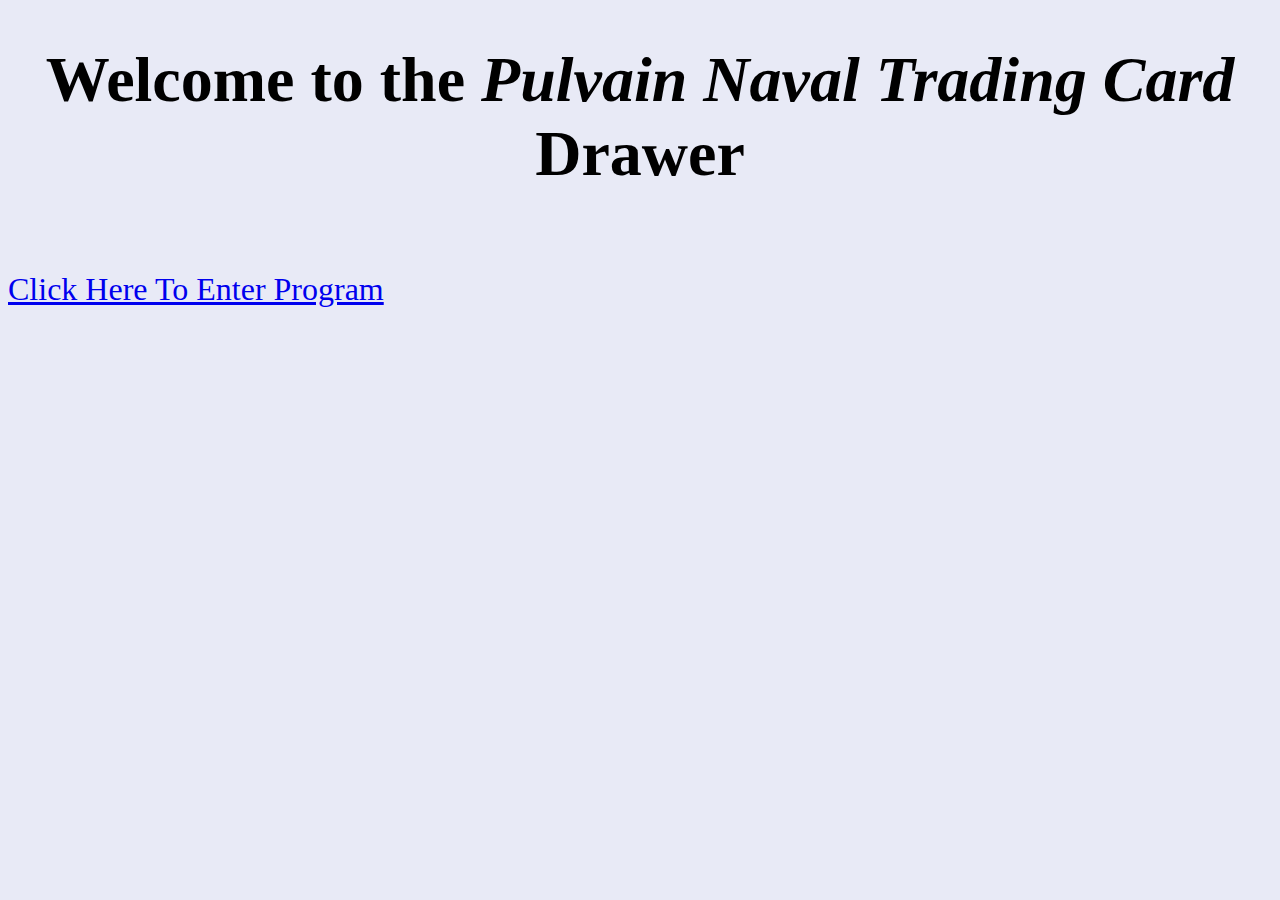
==== index.html @ 3af51ebc "Add files via upload" ====
<!DOCTYPE html>
<html>
<head>
	<meta charset="utf-8">
	<meta name="viewport" content="width=device-width, initial-scale=1">
	<link rel= "stylesheet" href= "tradingCardsStyle.css">
	<title>Pulvain Navy Trading Cards</title>
</head>
<body>
<h1 id="welcome">Welcome to the <em><strong>Pulvain Naval Trading Card</strong></em> Drawer</h1>
<br>
<a id= "welcome" href="PulvianTradingCardPIcker.html">Click Here To Enter Program</a>
</body>
</html>
---- tradingCardsStyle.css ----
#card {
	display: block;
	margin-left: auto;
	margin-right: auto;
	margin-top: 100px;
	border: none;
	border-radius: 20px;
} 
#cardFlip {
	display: block;
	margin-left: auto;
	margin-right: auto;
	margin-top: 100px;
	border: none;
	border-radius: 20px;
} 

#card{
	animation: cardWobble 4s infinite;
}
#cardFlip{
	animation: flip 4s 1;
}
@keyframes cardWobble {
	35%{transform: rotate(-10deg);}
	70%{transform: rotate(10deg);}
	100%{transform: rotate(0deg);}
}
@keyframes spin {
	0%{transform: rotate(0deg);}
	5%{transform: rotate(-10deg);}
	100%{transform: rotate(3600deg);}
}
@keyframes flip {
	100%{transform: rotateY(360deg);}
}

#cardText{
	text-align: center;
	position: relative;
	bottom: -100px;

}
body{
	font-family:"American Typewriter",serif;
	font-size: 2em;
	background: #E8EAF6;
}
#welcome{
	text-align: center;
	position: relative;
}
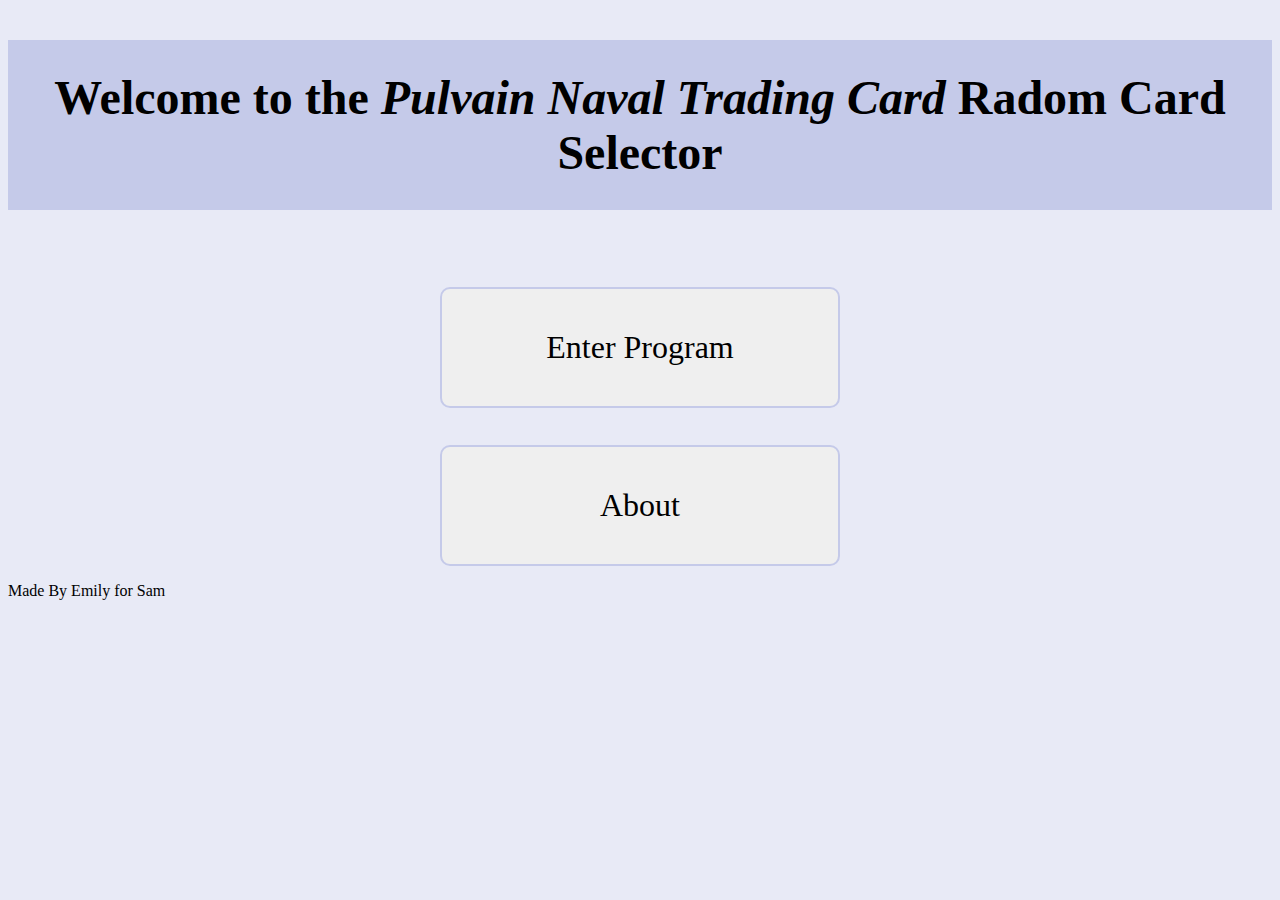
==== commit 2630d50c: "Add files via upload" ====
--- a/index.html
+++ b/index.html
@@ -7,8 +7,15 @@
 	<title>Pulvain Navy Trading Cards</title>
 </head>
 <body>
-<h1 id="welcome">Welcome to the <em><strong>Pulvain Naval Trading Card</strong></em> Drawer</h1>
-<br>
-<a id= "welcome" href="PulvianTradingCardPIcker.html">Click Here To Enter Program</a>
+	<h2 id= "welcome">Welcome to the <em><strong>Pulvain Naval Trading Card</strong></em> Radom Card Selector</h2>
+	<br>
+	<a id= "link" href="PulvianTradingCardPIcker.html">
+		<button>Enter Program</button>
+	</a>
+	<br>
+	<a id= "link" href="about.html">
+		<button>About</button>
+	</a>
+	<p id="credit">Made By Emily for Sam</p>
 </body>
 </html>--- a/tradingCardsStyle.css
+++ b/tradingCardsStyle.css
@@ -1,7 +1,7 @@
 
 
 
-
+/* Card Selector */
 #card {
 	display: block;
 	margin-left: auto;
@@ -49,8 +49,60 @@
 	font-family:"American Typewriter",serif;
 	font-size: 2em;
 	background: #E8EAF6;
+	padding: ;
 }
+#hide{
+	visibility: hidden;
+	font-size: 0.5em;
+}
+#show{
+	visibility: visible;
+	font-size: 0.6em;
+	position: relative;
+	top: 80px;
+}
+
+#show { animation: slideIn 3s 1}
+
+@keyframes slideIn {
+	0%{transform: translate(-500px,0px);}
+	90%{transform: translate(30px,0px);}
+	100%{transform: translate(0px,0px);}
+
+}
+/* Landing Screen and about */
 #welcome{
 	text-align: center;
 	position: relative;
-}+	background: #C5CAE9;
+	padding: 30px;
+}
+#link{
+	display: block;
+	text-align: center;	
+	font-size: 2em;
+
+}
+#credit{
+	position: relative;
+	font-size: 0.5em;
+
+}
+button{
+	border: solid 2px #C5CAE9;
+	border-radius: 10px;
+	inline-size: 400px;
+	padding: 40px;
+	transition-duration: 0.5s;
+	font-family:"American Typewriter",serif;
+	font-size: 0.5em;
+}
+button:hover{
+	background-color:#C5CAE9;
+}
+
+#stats{
+	text-align: center;
+	padding-top: 40px;
+}
+
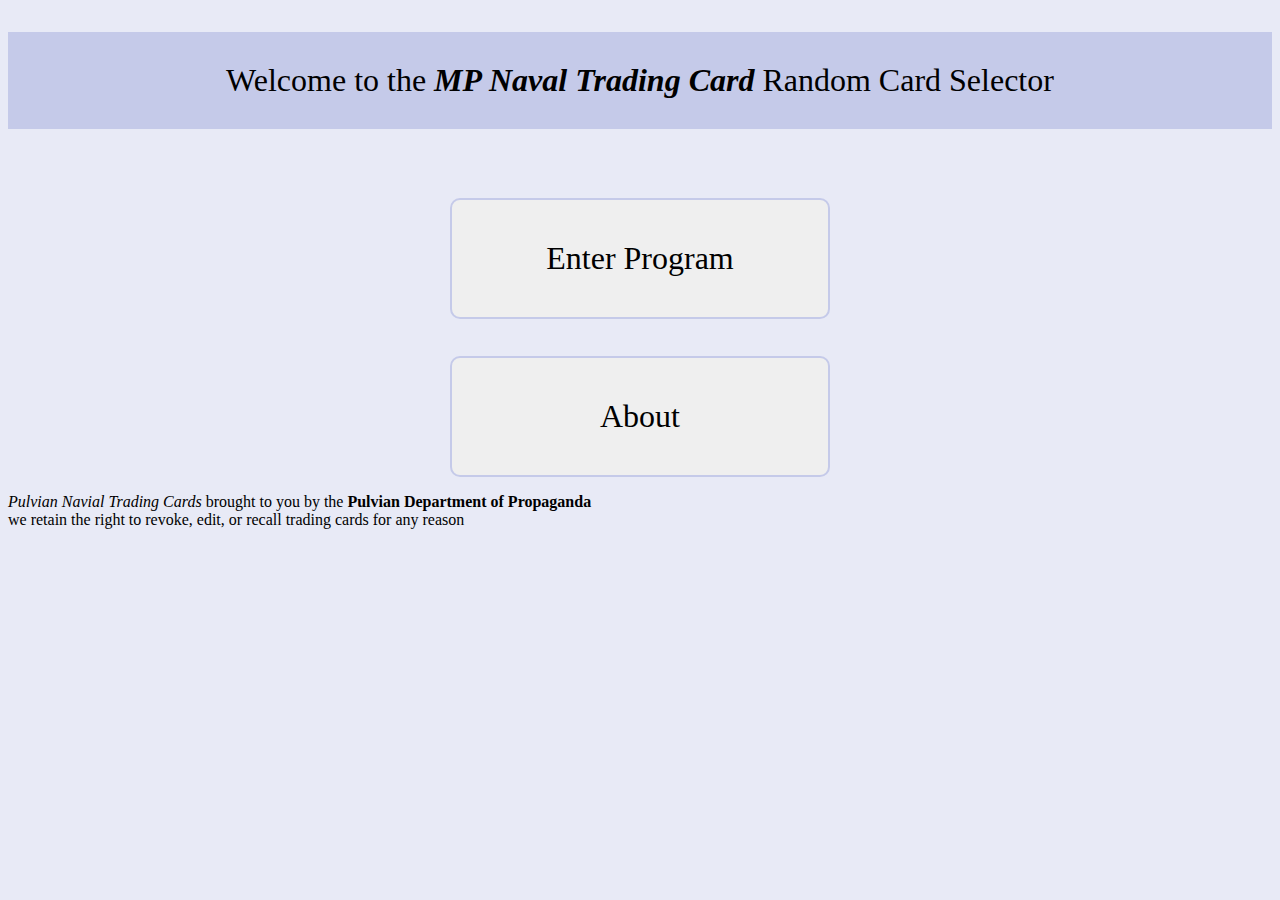
==== commit b26b6bb8: "Add files via upload" ====
--- a/index.html
+++ b/index.html
@@ -7,7 +7,7 @@
 	<title>Pulvain Navy Trading Cards</title>
 </head>
 <body>
-	<h2 id= "welcome">Welcome to the <em><strong>Pulvain Naval Trading Card</strong></em> Radom Card Selector</h2>
+	<p id= "welcome">Welcome to the <em><strong>MP Naval Trading Card</strong></em> Random Card Selector</p>
 	<br>
 	<a id= "link" href="PulvianTradingCardPIcker.html">
 		<button>Enter Program</button>
@@ -16,6 +16,6 @@
 	<a id= "link" href="about.html">
 		<button>About</button>
 	</a>
-	<p id="credit">Made By Emily for Sam</p>
+	<p id="credit"><em>Pulvian Navial Trading Cards</em> brought to you by the <strong>Pulvian Department of Propaganda</strong> <br> we retain the right to revoke, edit, or recall trading cards for any reason </p>
 </body>
 </html>--- a/tradingCardsStyle.css
+++ b/tradingCardsStyle.css
@@ -20,7 +20,7 @@
 } 
 
 #card{
-	animation: cardWobble 4s infinite;
+	animation: cardWobble 4s 1;
 }
 #cardFlip{
 	animation: flip 4s 1;
@@ -45,12 +45,31 @@
 	bottom: -100px;
 
 }
+#flavorText{
+	position: relative;
+	font-size: 1em;
+	inline-size: 300px;
+	border: hidden;
+	float: right;
+	right: 50px;
+	bottom: 400px;
+}
+#flavorTextOut{
+	position: relative;
+	font-size: 1em;
+	inline-size: 300px;
+	border: hidden 6px;
+	float: right;
+	right: 50px;
+	bottom: 400px;
+}
 body{
 	font-family:"American Typewriter",serif;
 	font-size: 2em;
 	background: #E8EAF6;
 	padding: ;
 }
+
 #hide{
 	visibility: hidden;
 	font-size: 0.5em;
@@ -66,10 +85,27 @@
 
 @keyframes slideIn {
 	0%{transform: translate(-500px,0px);}
-	90%{transform: translate(30px,0px);}
+	90%{transform: translate(10px,0px);}
 	100%{transform: translate(0px,0px);}
 
 }
+
+@keyframes slideInAlt {
+	0%{transform: translate(500px,0px);}
+	90%{transform: translate(-10px,0px);}
+	100%{transform: translate(0px,0px);}
+
+}
+
+@keyframes slideOut {
+	0%{transform: translate(-10px,0px);}
+	100%{transform: translate(500px,0px);}
+
+}
+
+#flavorText{ animation: slideInAlt 3s 1 }
+#flavorTextOut{ animation:slideOut 3s 1 }
+
 /* Landing Screen and about */
 #welcome{
 	text-align: center;
@@ -91,7 +127,7 @@
 button{
 	border: solid 2px #C5CAE9;
 	border-radius: 10px;
-	inline-size: 400px;
+	inline-size: 30%;
 	padding: 40px;
 	transition-duration: 0.5s;
 	font-family:"American Typewriter",serif;
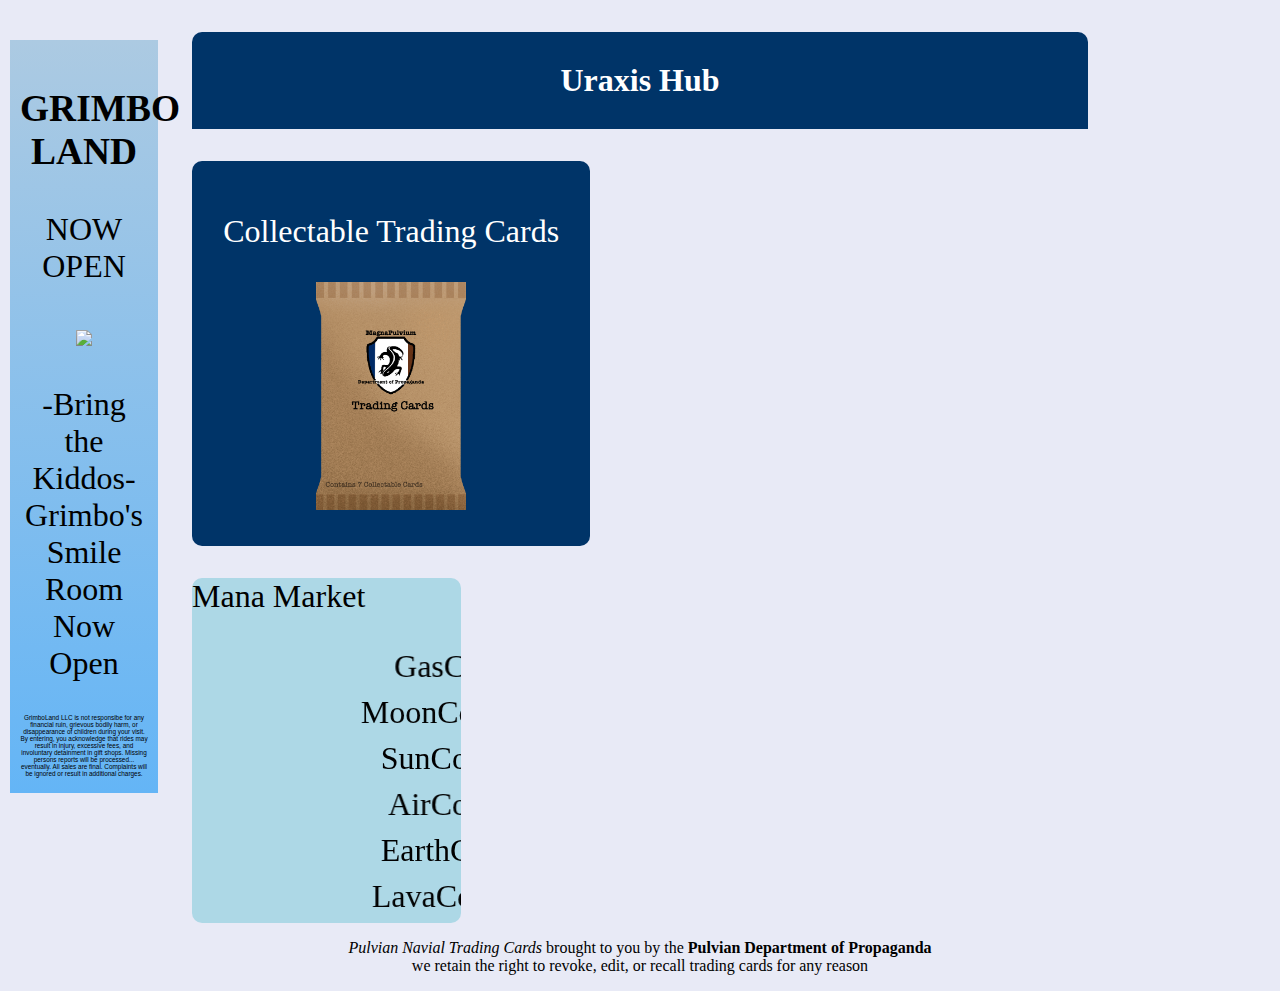
==== commit aaf87d18: "Add files via upload" ====
--- a/index.html
+++ b/index.html
@@ -4,18 +4,40 @@
 	<meta charset="utf-8">
 	<meta name="viewport" content="width=device-width, initial-scale=1">
 	<link rel= "stylesheet" href= "tradingCardsStyle.css">
-	<title>Pulvain Navy Trading Cards</title>
+	<title>Uraxis Hub</title>
 </head>
 <body>
-	<p id= "welcome">Welcome to the <em><strong>MP Naval Trading Card</strong></em> Random Card Selector</p>
-	<br>
-	<a id= "link" href="PulvianTradingCardPIcker.html">
-		<button>Enter Program</button>
-	</a>
-	<br>
-	<a id= "link" href="about.html">
-		<button>About</button>
-	</a>
-	<p id="credit"><em>Pulvian Navial Trading Cards</em> brought to you by the <strong>Pulvian Department of Propaganda</strong> <br> we retain the right to revoke, edit, or recall trading cards for any reason </p>
+	<div id="all">
+		<div id="navBar">
+			<p id= "welcome"> <strong>Uraxis Hub</strong></p>
+		</div>
+
+		<div id="mpCardsContainer">
+			<p>Collectable Trading Cards</p>
+			<a id= "link" href="cardHub.html">
+				<img id="test" src="closedPack.png" width="150px">
+			</a>
+		</div>
+		
+		<div id="manaCoin">
+			<p>Mana Market</p>
+			<marquee truespeed scrolldelay="60"> GasCoin &#128201; </marquee>
+			<marquee truespeed scrolldelay="40"> MoonCoin &#128200; </marquee>
+			<marquee truespeed scrolldelay="50"> SunCoin &#128201; </marquee>
+			<marquee truespeed scrolldelay="55"> AirCoin &#128200; </marquee>
+			<marquee truespeed scrolldelay="50" > EarthCoin &#128200; </marquee>
+			<marquee truespeed scrolldelay="45"> LavaCoin &#128201; </marquee>
+		</div>
+		<div id="fauxAd">
+			<h3>GRIMBO LAND</h3>
+			<p>NOW OPEN</p>
+			<img src="grimbo.gif" width="100%">
+			<p>-Bring the Kiddos- Grimbo's Smile Room Now Open</p>
+			<p id="disclaimer">GrimboLand LLC is not responsibe for any financial ruin, grievous bodily harm, or disappearance of children during your visit. By entering, you acknowledge that rides may result in injury, excessive fees, and involuntary detainment in gift shops. Missing persons reports will be processed... eventually. All sales are final. Complaints will be ignored or result in additional charges.</p>
+		</div>
+
+		
+		<p id="credit"><em>Pulvian Navial Trading Cards</em> brought to you by the <strong>Pulvian Department of Propaganda</strong> <br> we retain the right to revoke, edit, or recall trading cards for any reason </p>
+	</div>
 </body>
-</html>+</html>
--- a/tradingCardsStyle.css
+++ b/tradingCardsStyle.css
@@ -1,7 +1,7 @@
 
 
 
-/* Card Selector */
+			/* Card Selector */
 #card {
 	display: block;
 	margin-left: auto;
@@ -18,8 +18,20 @@
 	border: none;
 	border-radius: 20px;
 } 
-
+#packContainer{
+	border: 4px solid black;
+	border-radius: 20px;
+	display: inline;
+}
+#card1{
+	border: none;
+	border-radius: 20px;
+	margin: 20px;
+}
 #card{
+	animation: cardWobble 4s 1;
+}
+#card1{
 	animation: cardWobble 4s 1;
 }
 #cardFlip{
@@ -67,7 +79,8 @@
 	font-family:"American Typewriter",serif;
 	font-size: 2em;
 	background: #E8EAF6;
-	padding: ;
+	inline-size: 70%;
+	margin: auto;
 }
 
 #hide{
@@ -106,39 +119,165 @@
 #flavorText{ animation: slideInAlt 3s 1 }
 #flavorTextOut{ animation:slideOut 3s 1 }
 
-/* Landing Screen and about */
+			/* Landing Screen and about */
 #welcome{
 	text-align: center;
 	position: relative;
 	background: #C5CAE9;
 	padding: 30px;
-}
+	border: none;
+	border-radius: 10px 10px 0px 0px;
+	background: #003468;
+	color: white;
+}
+#mpCardsContainer{
+	border:none;
+	border-radius: 10px;
+	padding: 20px;
+	background: #003468;
+	inline-size: 40%;
+	text-align: center;
+	color: white;
+}
+#test:hover{
+	scale: 1.03;
+
+}
+
 #link{
-	display: block;
 	text-align: center;	
 	font-size: 2em;
+	display: inline;
 
 }
 #credit{
 	position: relative;
 	font-size: 0.5em;
-
+	text-align: center;
 }
 button{
 	border: solid 2px #C5CAE9;
 	border-radius: 10px;
 	inline-size: 30%;
-	padding: 40px;
+	padding: 20px;
 	transition-duration: 0.5s;
 	font-family:"American Typewriter",serif;
-	font-size: 0.5em;
+	font-size: 0.3em;
 }
 button:hover{
 	background-color:#C5CAE9;
+	scale: 1.06;
 }
 
 #stats{
 	text-align: center;
 	padding-top: 40px;
 }
-
+#manaCoin{
+	inline-size: 30%;
+	background-color: lightblue;
+	border: none;
+	border-radius: 10px;
+}
+			/* Ads */
+#fauxAd{
+	padding: 10px;
+	margin: 10px;
+	position: absolute;
+	left: 0px;
+	top: 30px;
+	inline-size: 10%;
+	overflow: wrap;
+	background:linear-gradient(#ACCAE2, #64B5F6);
+	text-align: center;
+	font-family:"Impact", fantasy;
+}
+#disclaimer{
+	font-family: "Arial", sans-serif;
+	font-size: 0.2em;
+}
+#centerText{
+	text-align: center;
+}
+#centerDiv{
+	text-align: center;
+	margin: auto;
+}
+.chooseL{
+	height: 500px;
+	inline-size: 30%;
+	position: relative;
+	top: -100px;
+	border: none;
+	font-size: 1em;
+	background:  rgba(0, 0, 0, 0.0) ;
+}
+.chooseL:hover{
+	background: linear-gradient(0.25turn, #C5CAE9, rgba(0, 0, 0, 0.0));
+}
+.chooseR{
+	height: 500px;
+	inline-size: 30%;
+	position: relative;
+	top: -100px;
+	border: none;
+	font-size: 1em;
+	background:  rgba(0, 0, 0, 0.0) ;
+}
+.chooseR:hover{
+	background: linear-gradient(0.25turn, rgba(0, 0, 0, 0.0), #C5CAE9);
+}
+#twister{
+	padding: 40px;
+	position: relative;
+	top: 50px;
+}
+
+@keyframes wee{
+	0%{rotate: 0deg;}
+	100%{rotate: 35deg;}
+}
+@keyframes woo{
+	0%{rotate: 0deg;}
+	100%{rotate: -35deg;}
+}
+@keyframes resetLeft{
+	0%{rotate: -35deg;}
+	30%{rotate: 0deg}
+	100%{rotate: 0deg}
+}
+@keyframes resetRight{
+	0%{rotate: 35deg;}
+	30%{rotate: 0deg}
+	100%{rotate: 0deg}
+}
+#back{
+	font-size: 1em;
+	padding: 10px;
+	margin: 10px;
+	inline-size: 5%;
+}
+
+
+
+
+
+
+
+
+
+
+
+
+
+
+
+
+
+
+
+
+
+
+
+
